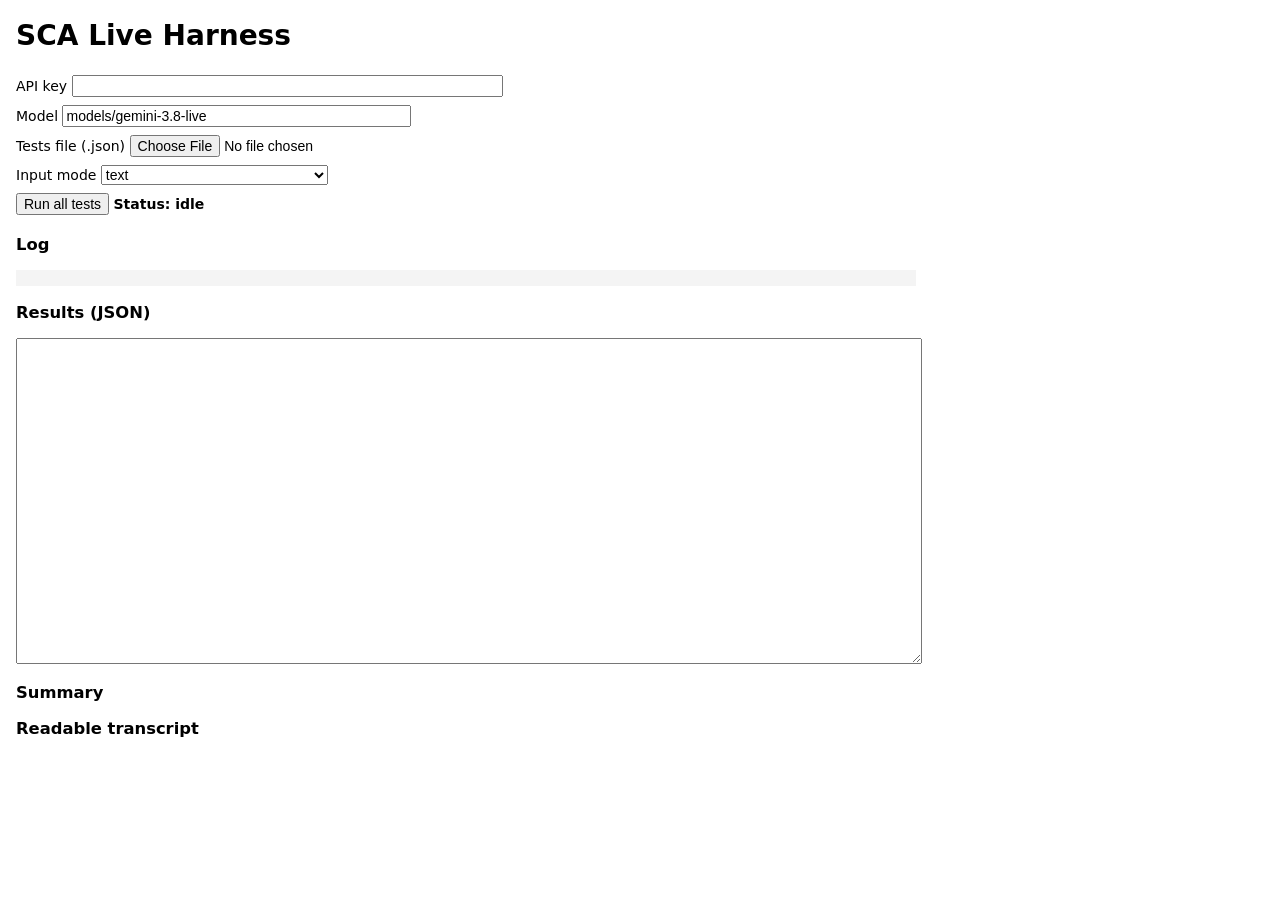
==== harness.html @ bd898280 "Settle after tool calls, NON_BLOCKING option, status" ====
<!doctype html><html><head><meta charset="utf-8"><title>SCA Live Harness</title>
<style>body{font:14px system-ui;margin:16px;max-width:900px}input,button,select{font-size:14px;margin:4px 0}textarea{width:100%;height:320px;font:12px monospace}#log{white-space:pre-wrap;font:12px monospace;background:#f4f4f4;padding:8px;max-height:300px;overflow:auto}</style></head><body>
<h1>SCA Live Harness</h1>
<label>API key <input id="key" type="password" size="50" autocomplete="off"></label><br>
<label>Model <input id="model" value="models/gemini-3.8-live" size="40"></label><br>
<label>Tests file (.json) <input id="file" type="file" accept=".json,application/json"></label><br>
<label>Input mode <select id="mode"><option value="text">text</option><option value="audio">audio (uses turn audio if present)</option></select></label><br>
<button id="run">Run all tests</button> <b>Status: <span id="status">idle</span></b>
<h3>Log</h3><div id="log"></div>
<h3>Results (JSON)</h3><textarea id="out" readonly></textarea>
<h3>Summary</h3><pre id="summary"></pre>
<h3>Readable transcript</h3><pre id="readable" style="white-space:pre-wrap"></pre>
<script>
(function(){
var WS="wss://generativelanguage.googleapis.com/ws/google.ai.generativelanguage.v1beta.GenerativeService.BidiGenerateContent?key=";
var $=function(i){return document.getElementById(i)};
var TESTS=null;
function log(s){$("log").textContent+=new Date().toISOString().slice(11,19)+" "+s+"\n";$("log").scrollTop=1e9}
$("file").addEventListener("change",function(e){var f=e.target.files[0];if(!f)return;f.text().then(function(t){try{TESTS=JSON.parse(t);log("Loaded "+TESTS.length+" tests")}catch(err){log("Bad JSON: "+err)}})});
function b64(u8){var s="";for(var i=0;i<u8.length;i+=0x8000)s+=String.fromCharCode.apply(null,u8.subarray(i,i+0x8000));return btoa(s)}
function sleep(ms){return new Promise(function(r){setTimeout(r,ms)})}
function runTest(t,key,model,mode){return new Promise(function(resolve){
  var res={id:t.id,model:model,mode:mode,setup_ok:false,turns:[],close:null,errors:[]};
  var ws=new WebSocket(WS+encodeURIComponent(key)); ws.binaryType="arraybuffer";
  var cur=null,waiter=null,done=false;
  function finish(){if(done)return;done=true;try{ws.close()}catch(e){}resolve(res)}
  ws.onopen=function(){var setup={model:model,generationConfig:{responseModalities:["AUDIO"],speechConfig:{voiceConfig:{prebuiltVoiceConfig:{voiceName:t.voice||"Kore"}}}},systemInstruction:{parts:[{text:t.system}]},inputAudioTranscription:{},outputAudioTranscription:{}};
    if(t.expressions&&t.expressions.length)setup.tools=[{functionDeclarations:[Object.assign(t.nonblocking?{behavior:"NON_BLOCKING"}:{},{name:"set_expression",description:"Change the patient's visible facial expression",parameters:{type:"OBJECT",properties:{expression:{type:"STRING",enum:t.expressions}},required:["expression"]}})]}];
    ws.send(JSON.stringify({setup:setup}))};
  ws.onmessage=function(ev){var txt=typeof ev.data==="string"?ev.data:new TextDecoder().decode(ev.data),m;try{m=JSON.parse(txt)}catch(e){return}
    if(m.setupComplete){res.setup_ok=true;if(waiter){var w=waiter;waiter=null;w()}}
    if(m.error)res.errors.push(JSON.stringify(m.error).slice(0,400));
    var sc=m.serverContent;
    if(cur&&(sc||m.toolCall))cur.lastAt=Date.now();
    if(sc&&cur){if(sc.outputTranscription&&sc.outputTranscription.text)cur.reply+=sc.outputTranscription.text;
      if(sc.inputTranscription&&sc.inputTranscription.text)cur.heard+=sc.inputTranscription.text;
      if(sc.modelTurn&&sc.modelTurn.parts)sc.modelTurn.parts.forEach(function(p){if(p.text)cur.text_parts+=p.text;if(p.inlineData)cur.audio_chunks++});
      ["finishReason","blockReason"].forEach(function(k){if(sc[k])cur.flags.push(k+":"+sc[k])});
      if(sc.interrupted)cur.flags.push("interrupted");
      if(sc.turnComplete){cur.complete=true;cur.completes=(cur.completes||0)+1;cur.completeAt=Date.now();if(waiter){var w2=waiter;waiter=null;w2()}}}
    if(m.toolCall&&m.toolCall.functionCalls){var r=m.toolCall.functionCalls.map(function(fc){if(cur)cur.tools.push(fc.name+"("+JSON.stringify(fc.args)+")");return{id:fc.id,name:fc.name,response:t.nonblocking?{result:"ok",scheduling:"SILENT"}:{result:"ok"}}});ws.send(JSON.stringify({toolResponse:{functionResponses:r}}))}
    if(m.goAway&&cur)cur.flags.push("goAway")};
  ws.onclose=function(ev){res.close={code:ev.code,reason:ev.reason};log(t.id+" closed "+ev.code+" "+ev.reason);if(waiter){var w=waiter;waiter=null;w()}finish()};
  ws.onerror=function(){res.errors.push("ws error")};
  function wait(ms){return new Promise(function(r){var to=setTimeout(function(){waiter=null;r("timeout")},ms);waiter=function(){clearTimeout(to);r("ok")}})}
  (async function(){
    var s=await wait(20000); if(!res.setup_ok){res.errors.push("no setupComplete ("+s+")");finish();return}
    log(t.id+" setup ok");
    for(var i=0;i<t.turns.length;i++){
      if(done)break;
      var turn=t.turns[i],text=typeof turn==="string"?turn:turn.text;
      cur={n:i+1,doctor:text,reply:"",heard:"",text_parts:"",audio_chunks:0,tools:[],flags:[],complete:false,ms:0};
      res.turns.push(cur); var t0=Date.now();
      if(mode==="audio"&&turn.audio){var raw=Uint8Array.from(atob(turn.audio),function(c){return c.charCodeAt(0)});
        for(var o=0;o<raw.length;o+=3200){if(done)break;ws.send(JSON.stringify({realtimeInput:{audio:{data:b64(raw.subarray(o,o+3200)),mimeType:"audio/pcm;rate=16000"}}}));await sleep(100)}
        var sil=new Uint8Array(3200);for(var k=0;k<20;k++){if(done)break;ws.send(JSON.stringify({realtimeInput:{audio:{data:b64(sil),mimeType:"audio/pcm;rate=16000"}}}));await sleep(100)}
      } else ws.send(JSON.stringify({realtimeInput:{text:text}}));
      var r=await wait(45000);
      // settle: keep waiting while output continues after a turnComplete (e.g. after a tool call)
      for(var g=0;g<20&&!done;g++){await sleep(2000); if(!(cur.lastAt>cur.completeAt)) break; cur.complete=false; r=await wait(30000);}
      cur.ms=Date.now()-t0; if(r==="timeout")cur.flags.push("timeout"); if(cur.completes>1)cur.flags.push("completes:"+cur.completes);
      // let trailing transcription arrive
      await sleep(600);
      log(t.id+" turn "+(i+1)+" "+(cur.complete?"done":"INCOMPLETE")+" "+cur.ms+"ms");
      await sleep(400);
    }
    finish();
  })();
})}
$("run").addEventListener("click",async function(){
  var key=$("key").value.trim(),model=$("model").value.trim(),mode=$("mode").value;
  if(!key||!TESTS){log("Need key and tests file");return}
  $("status").textContent="running"; var all=[];
  for(var i=0;i<TESTS.length;i++){log("Starting "+TESTS[i].id);$("status").textContent="running test "+(i+1)+" of "+TESTS.length+" ("+TESTS[i].id+")";var r=await runTest(TESTS[i],key,model,mode);all.push(r);
    $("out").value=JSON.stringify(all,null,1);renderReadable(all);await sleep(1500)}
  function renderReadable(all){$("readable").textContent=all.map(function(r){return "=== "+r.id+" setup="+r.setup_ok+" close="+(r.close?r.close.code+" "+r.close.reason:"-")+" errors="+r.errors.join("; ")+"\n"+r.turns.map(function(t){return "T"+t.n+" DR: "+t.doctor+(t.heard?"\n   [heard: "+t.heard+"]":"")+"\n   PT: "+(t.reply||t.text_parts||"(no transcript)")+(t.tools.length?"\n   TOOLS: "+t.tools.join(", "):"")+(t.flags.length?"\n   FLAGS: "+t.flags.join(", "):"")+" ("+t.ms+"ms"+(t.complete?"":", INCOMPLETE")+")"}).join("\n")}).join("\n\n");}
  var sum=all.map(function(r){var inc=r.turns.filter(function(t){return!t.complete}).length;return r.id+": setup="+r.setup_ok+" turns="+r.turns.length+" incomplete="+inc+" close="+(r.close?r.close.code+" "+r.close.reason:"-")+" errors="+r.errors.length}).join("\n");
  $("summary").textContent=sum+"\nALL DONE"; renderReadable(all); $("status").textContent="done"; log("ALL DONE");
});
})();
</script></body></html>
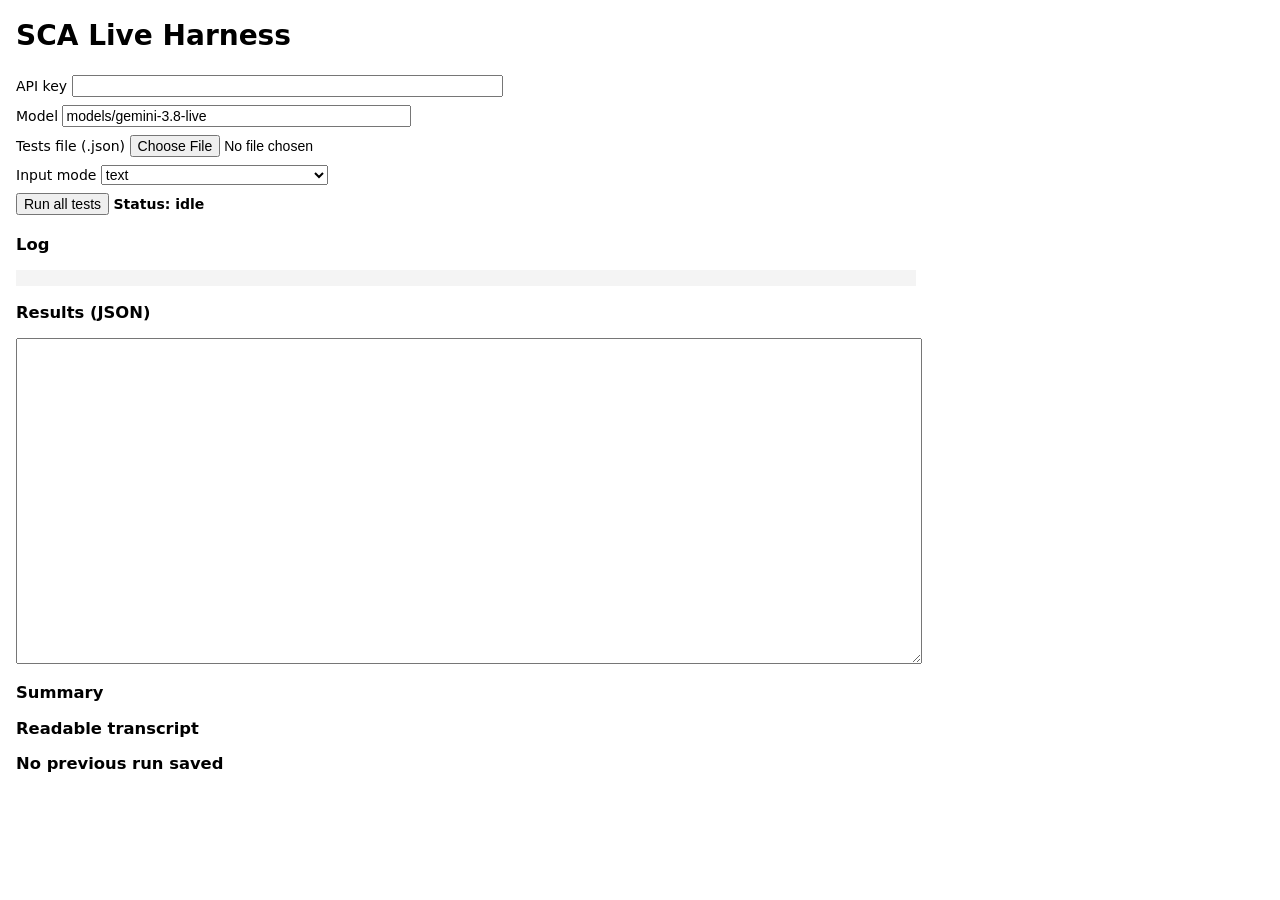
==== commit ee4b8d8a: "Persist last run" ====
--- a/harness.html
+++ b/harness.html
@@ -15,6 +15,8 @@
 var WS="wss://generativelanguage.googleapis.com/ws/google.ai.generativelanguage.v1beta.GenerativeService.BidiGenerateContent?key=";
 var $=function(i){return document.getElementById(i)};
 var TESTS=null;
+window.addEventListener("load",function(){try{var s=JSON.parse(localStorage.getItem("scaHarnessLast")||"null");if(s){$("prev").textContent="Previous run saved at "+s.at+" ("+s.all.length+" tests):";renderReadable2(s.all,"prevtx")}}catch(e){}});
+function renderReadable2(all,id){document.getElementById(id).textContent=all.map(function(r){return "=== "+r.id+" close="+(r.close?r.close.code:"-")+"\n"+r.turns.map(function(t){return "T"+t.n+" DR: "+t.doctor+"\n   PT: "+(t.reply||"(no transcript)")+(t.tools.length?"\n   TOOLS: "+t.tools.join(", "):"")+(t.flags.length?"\n   FLAGS: "+t.flags.join(", "):"")}).join("\n")}).join("\n\n")}
 function log(s){$("log").textContent+=new Date().toISOString().slice(11,19)+" "+s+"\n";$("log").scrollTop=1e9}
 $("file").addEventListener("change",function(e){var f=e.target.files[0];if(!f)return;f.text().then(function(t){try{TESTS=JSON.parse(t);log("Loaded "+TESTS.length+" tests")}catch(err){log("Bad JSON: "+err)}})});
 function b64(u8){var s="";for(var i=0;i<u8.length;i+=0x8000)s+=String.fromCharCode.apply(null,u8.subarray(i,i+0x8000));return btoa(s)}
@@ -32,13 +34,13 @@
     if(m.error)res.errors.push(JSON.stringify(m.error).slice(0,400));
     var sc=m.serverContent;
     if(cur&&(sc||m.toolCall))cur.lastAt=Date.now();
-    if(sc&&cur){if(sc.outputTranscription&&sc.outputTranscription.text)cur.reply+=sc.outputTranscription.text;
+    if(sc&&cur){if(sc.outputTranscription&&sc.outputTranscription.text){cur.reply+=sc.outputTranscription.text;cur.lastOutAt=Date.now()}
       if(sc.inputTranscription&&sc.inputTranscription.text)cur.heard+=sc.inputTranscription.text;
-      if(sc.modelTurn&&sc.modelTurn.parts)sc.modelTurn.parts.forEach(function(p){if(p.text)cur.text_parts+=p.text;if(p.inlineData)cur.audio_chunks++});
+      if(sc.modelTurn&&sc.modelTurn.parts)sc.modelTurn.parts.forEach(function(p){if(p.text)cur.text_parts+=p.text;if(p.inlineData){cur.audio_chunks++;cur.lastOutAt=Date.now()}});
       ["finishReason","blockReason"].forEach(function(k){if(sc[k])cur.flags.push(k+":"+sc[k])});
       if(sc.interrupted)cur.flags.push("interrupted");
-      if(sc.turnComplete){cur.complete=true;cur.completes=(cur.completes||0)+1;cur.completeAt=Date.now();if(waiter){var w2=waiter;waiter=null;w2()}}}
-    if(m.toolCall&&m.toolCall.functionCalls){var r=m.toolCall.functionCalls.map(function(fc){if(cur)cur.tools.push(fc.name+"("+JSON.stringify(fc.args)+")");return{id:fc.id,name:fc.name,response:t.nonblocking?{result:"ok",scheduling:"SILENT"}:{result:"ok"}}});ws.send(JSON.stringify({toolResponse:{functionResponses:r}}))}
+      if(sc.turnComplete){cur.complete=true;cur.completes=(cur.completes||0)+1;cur.completeAt=Date.now();if(cur.toolAt&&cur.lastOutAt>cur.toolAt)cur.postToolDone=true;if(waiter){var w2=waiter;waiter=null;w2()}}}
+    if(m.toolCall&&m.toolCall.functionCalls){var r=m.toolCall.functionCalls.map(function(fc){if(cur)cur.tools.push(fc.name+"("+JSON.stringify(fc.args)+")");return{id:fc.id,name:fc.name,response:t.nonblocking?{result:"ok",scheduling:"SILENT"}:{result:"ok"}}});ws.send(JSON.stringify({toolResponse:{functionResponses:r}}));if(cur)cur.toolAt=Date.now()}
     if(m.goAway&&cur)cur.flags.push("goAway")};
   ws.onclose=function(ev){res.close={code:ev.code,reason:ev.reason};log(t.id+" closed "+ev.code+" "+ev.reason);if(waiter){var w=waiter;waiter=null;w()}finish()};
   ws.onerror=function(){res.errors.push("ws error")};
@@ -56,6 +58,7 @@
         var sil=new Uint8Array(3200);for(var k=0;k<20;k++){if(done)break;ws.send(JSON.stringify({realtimeInput:{audio:{data:b64(sil),mimeType:"audio/pcm;rate=16000"}}}));await sleep(100)}
       } else ws.send(JSON.stringify({realtimeInput:{text:text}}));
       var r=await wait(45000);
+      for(var q=0;q<6&&!done&&cur.toolAt&&!cur.postToolDone;q++){r=await wait(15000)}
       // settle: keep waiting while output continues after a turnComplete (e.g. after a tool call)
       for(var g=0;g<20&&!done;g++){await sleep(2000); if(!(cur.lastAt>cur.completeAt)) break; cur.complete=false; r=await wait(30000);}
       cur.ms=Date.now()-t0; if(r==="timeout")cur.flags.push("timeout"); if(cur.completes>1)cur.flags.push("completes:"+cur.completes);
@@ -72,10 +75,11 @@
   if(!key||!TESTS){log("Need key and tests file");return}
   $("status").textContent="running"; var all=[];
   for(var i=0;i<TESTS.length;i++){log("Starting "+TESTS[i].id);$("status").textContent="running test "+(i+1)+" of "+TESTS.length+" ("+TESTS[i].id+")";var r=await runTest(TESTS[i],key,model,mode);all.push(r);
-    $("out").value=JSON.stringify(all,null,1);renderReadable(all);await sleep(1500)}
+    $("out").value=JSON.stringify(all,null,1);renderReadable(all);try{localStorage.setItem("scaHarnessLast",JSON.stringify({at:new Date().toISOString(),all:all}))}catch(e){}await sleep(1500)}
   function renderReadable(all){$("readable").textContent=all.map(function(r){return "=== "+r.id+" setup="+r.setup_ok+" close="+(r.close?r.close.code+" "+r.close.reason:"-")+" errors="+r.errors.join("; ")+"\n"+r.turns.map(function(t){return "T"+t.n+" DR: "+t.doctor+(t.heard?"\n   [heard: "+t.heard+"]":"")+"\n   PT: "+(t.reply||t.text_parts||"(no transcript)")+(t.tools.length?"\n   TOOLS: "+t.tools.join(", "):"")+(t.flags.length?"\n   FLAGS: "+t.flags.join(", "):"")+" ("+t.ms+"ms"+(t.complete?"":", INCOMPLETE")+")"}).join("\n")}).join("\n\n");}
   var sum=all.map(function(r){var inc=r.turns.filter(function(t){return!t.complete}).length;return r.id+": setup="+r.setup_ok+" turns="+r.turns.length+" incomplete="+inc+" close="+(r.close?r.close.code+" "+r.close.reason:"-")+" errors="+r.errors.length}).join("\n");
   $("summary").textContent=sum+"\nALL DONE"; renderReadable(all); $("status").textContent="done"; log("ALL DONE");
 });
 })();
-</script></body></html>
+</script>
+<h3 id="prev">No previous run saved</h3><pre id="prevtx" style="white-space:pre-wrap"></pre></body></html>
